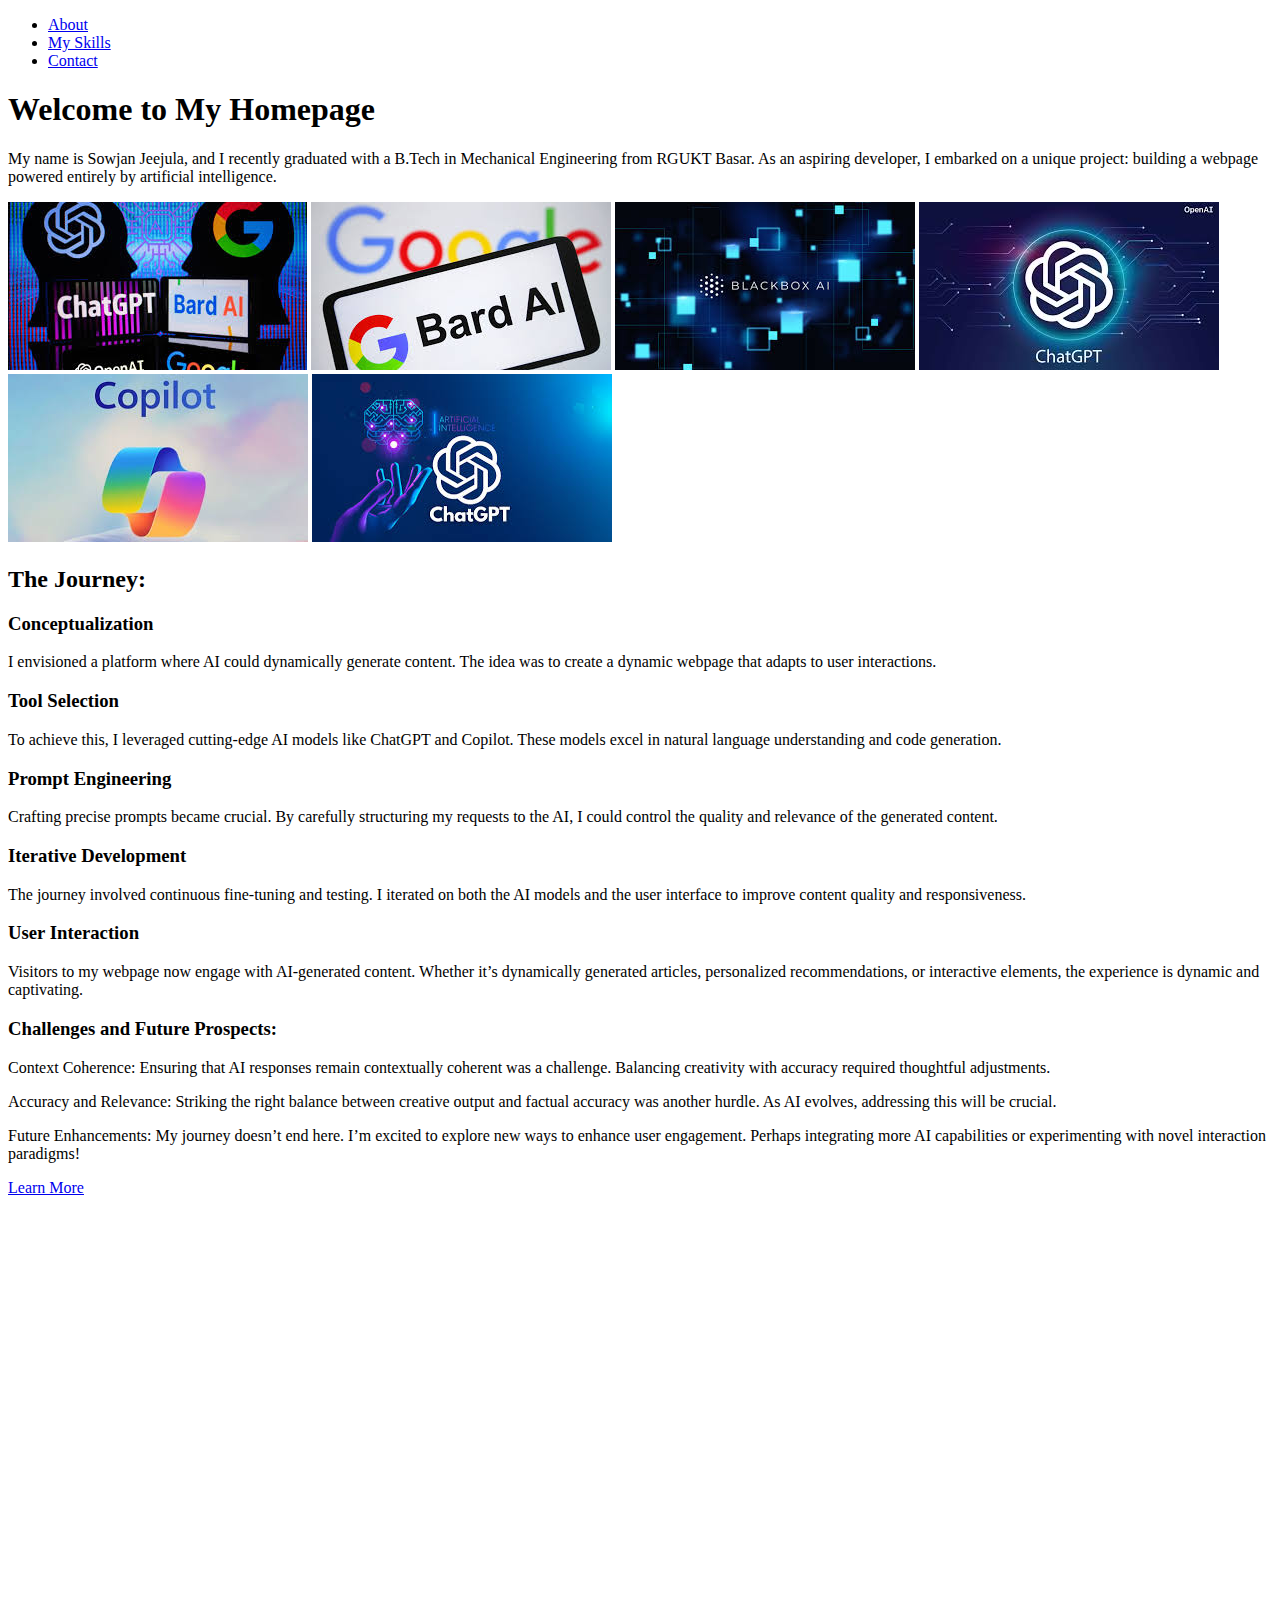
==== index.html @ 6a04edf6 "Update index.html" ====
<!DOCTYPE html>
<html lang="en">
<head>
  <meta charset="UTF-8">
  <meta name="viewport" content="width=device-width, initial-scale=1.0">
  <title>Homepage</title>
  <style>
    /* ... rest   
 of the CSS ... */
  </style>
</head>
<body>
  <header>
    <nav>
      <ul>
        <li><a href="#about">About</a></li>
        <li><a href="#myskills">My Skills</a></li>
        <li><a href="#contact">Contact</a></li>
      </ul>
    </nav>
  </header>
  <main>
    <section id="hero" class="content">
      <h1>Welcome to My Homepage</h1>
      <p>My name is Sowjan Jeejula, and I recently graduated with a B.Tech in Mechanical Engineering from RGUKT Basar. As an aspiring developer, I embarked on a unique project: building a webpage powered entirely by artificial intelligence.</p>
      <div class="scrolling-wrapper">
        <img src="bard.jfif" alt="Image of Bard">
        <img src="bard2.jfif" alt="Image of Bard 2">
        <img src="blackbox.jfif" alt="Image of Black Box">
        <img src="chatgpt.jfif" alt="Image of ChatGPT">
        <img src="copilot.jfif" alt="Image of Copilot">
        <img src="gpt.jfif" alt="Image of GPT">
      </div>
      <div class="journey">
        <h2>The Journey:</h2>
        <h3>Conceptualization</h3>
        <p>I envisioned a platform where AI could dynamically generate content. The idea was to create a dynamic webpage that adapts to user interactions.</p>
        <h3>Tool Selection</h3>
        <p>To achieve this, I leveraged cutting-edge AI models like ChatGPT and Copilot. These models excel in natural language understanding and code generation.</p>
        <h3>Prompt Engineering</h3>
        <p>Crafting precise prompts became crucial. By carefully structuring my requests to the AI, I could control the quality and relevance of the generated content.</p>
        <h3>Iterative Development</h3>
        <p>The journey involved continuous fine-tuning and testing. I iterated on both the AI models and the user interface to improve content quality and responsiveness.</p>
        <h3>User Interaction</h3>
        <p>Visitors to my webpage now engage with AI-generated content. Whether it’s dynamically generated articles, personalized recommendations, or interactive elements, the experience is dynamic and captivating.</p>
        <h3>Challenges and Future Prospects:</h3>
        <p>Context Coherence: Ensuring that AI responses remain contextually coherent was a challenge. Balancing creativity with accuracy required thoughtful adjustments.</p>
        <p>Accuracy and Relevance: Striking the right balance between creative output and factual accuracy was another hurdle. As AI evolves, addressing this will be crucial.</p>
        <p>Future Enhancements: My journey doesn’t end here. I’m excited to explore new ways to enhance user engagement. Perhaps integrating more AI capabilities or experimenting with novel interaction paradigms!</p>
      </div>
      <a href="#about" class="btn">Learn More</a>
    </section>
    <article id="about" class="content">
      <h2>About Me</h2>
      <p>My name is Sowjan Jeejula, and I am a recent graduate from RGUKT Basar (IIIT Basar) with a Bachelor's degree in Mechanical Engineering. I have a solid foundation in technical skills, including proficiency in Python, Java, SQL, and HTML. I am actively seeking opportunities to apply and further develop my skills in the technical engineering field. My goal is to find a platform where I can leverage my knowledge to tackle challenging problems, contribute to innovative projects, and advance my career. I am eager to grow professionally and make meaningful contributions to a dynamic team.</p>
    </article>
    <article id="myskills" class="content">
      <h2>My Skills</h2>
      <ul>
        <li>HTML/CSS</li>
        <li>Java</li>
        <li>Python</li>
        <li>SQL</li>
      </ul>
    </article>
    <article id="contact" class="content">
      <h2>Contact Me</h2>
      <p>Get in touch with me through:</p>
      <ul>
        <li>Email: <a href="mailto:sowjankumarjeejula@gmail.com">sowjankumarjeejula@gmail.com</a></li>
        <li>LinkedIn: <a href="https://www.linkedin.com/in/sowjan-kumar-jeejula-94658920b/">Sowjan Kumar Jeejula</a></li>
        <li>GitHub: <a href="https://github.com/Sowjan1580">Sowjan1580</a></li>
      </ul>
      <button onclick="window.location.href='index2.html'">Next</button>
    </article>
  </main>
  <script>
    function fadeInOnScroll() {
      const sections = document.querySelectorAll('.content');
      const windowHeight = window.innerHeight;
      const offset = 100; // Adjust based on preference

      sections.forEach(section => {
        const sectionTop = section.getBoundingClientRect().top;
        const isVisible = sectionTop < windowHeight - offset;
        if (isVisible) {
          section.style.opacity = 1;
          section.style.transform = 'translateY(0)';
        } else {
          section.style.opacity = 0;
          section.style.transform   
 = 'translateY(20px)';
        }
      });
    }

    window.addEventListener('scroll', debounce(fadeInOnScroll, 50));
    window.addEventListener('load', fadeInOnScroll); // Ensure fade-in effect on initial load

    // Debounce function to limit how often fadeInOnScroll is called
    function debounce(func, wait) {
      let timeout;
      return function(...args) {
        clearTimeout(timeout);
        timeout = setTimeout(() => func.apply(this, args), wait);
      };
    }
  </script>   

</body>
</html>
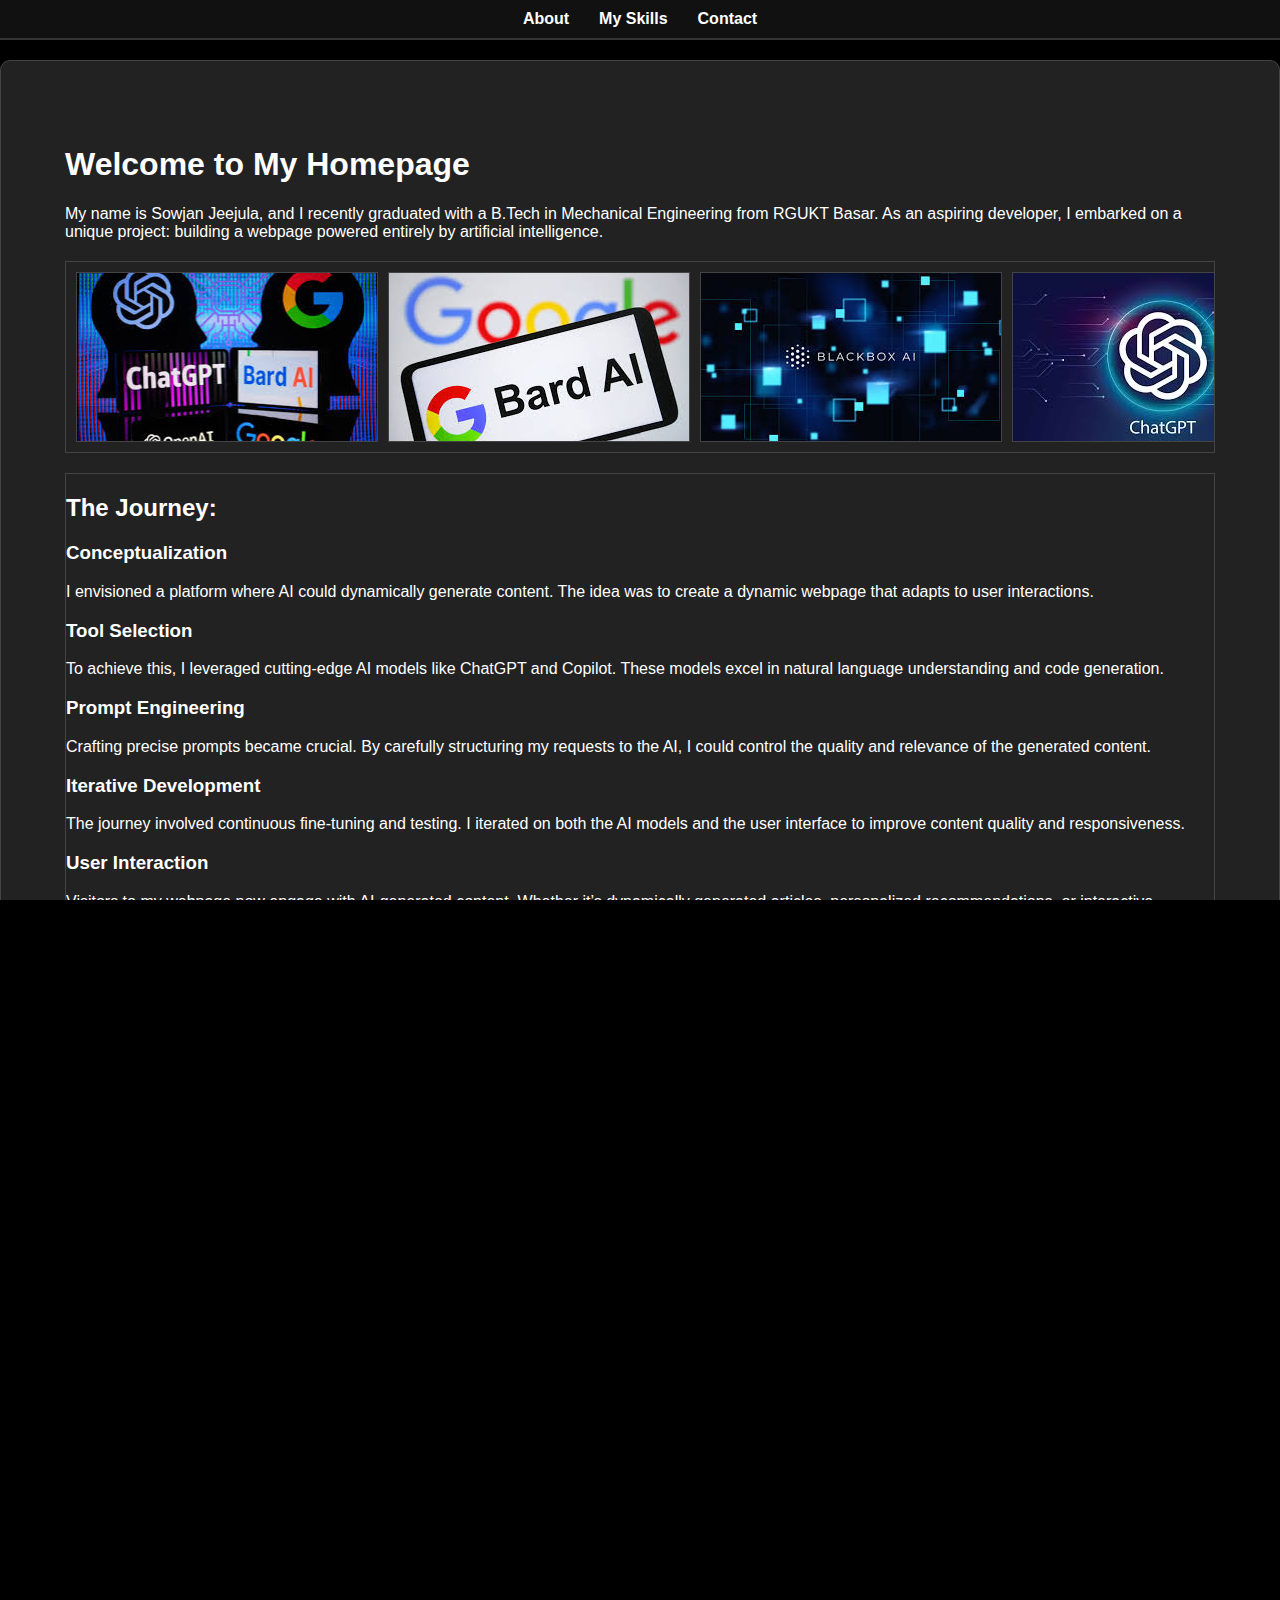
==== commit 661b0fa4: "Update index.html" ====
--- a/index.html
+++ b/index.html
@@ -5,8 +5,146 @@
   <meta name="viewport" content="width=device-width, initial-scale=1.0">
   <title>Homepage</title>
   <style>
-    /* ... rest   
- of the CSS ... */
+    body, html {
+      height: 100%;
+      margin: 0;
+      font-family: 'Segoe UI', Tahoma, Geneva, Verdana, sans-serif;
+      color: #fff;
+      background-color: #000;
+      overflow-x: hidden;
+    }
+
+    header {
+      background-color: #111;
+      padding: 10px;
+      color: #fff;
+      border-bottom: 2px solid #333;
+    }
+
+    nav ul {
+      list-style: none;
+      padding: 0;
+      margin: 0;
+      display: flex;
+      justify-content: center;
+    }
+
+    nav ul li {
+      margin: 0 15px;
+    }
+
+    nav ul li a {
+      text-decoration: none;
+      color: #fff;
+      font-weight: bold;
+    }
+
+    .content {
+      padding: 5%;
+      background-color: #222;
+      color: #fff;
+      margin: 20px auto;
+      max-width: 90%;
+      border: 1px solid #444;
+      border-radius: 10px;
+      opacity: 0;
+      transform: translateY(20px);
+      transition: opacity 1s ease-out, transform 1s ease-out;
+      text-align: left;
+    }
+
+    @media screen and (max-width: 768px) {
+      .content {
+        padding: 10px;
+        margin: 10px;
+        max-width: 100%;
+      }
+
+      h1 {
+        font-size: 2em;
+      }
+
+      h2 {
+        font-size: 1.5em;
+      }
+
+      p {
+        font-size: 1em;
+      }
+
+      .options button {
+        font-size: 1em;
+        padding: 10px 20px;
+      }
+
+      .result {
+        font-size: 1.2em;
+      }
+    }
+
+    .scrolling-wrapper {
+      display: flex;
+      overflow-x: auto;
+      white-space: nowrap;
+      margin: 20px 0;
+      border: 1px solid #444; /* Border for the scrolling-wrapper */
+      padding: 10px;
+    }
+
+    .scrolling-wrapper img {
+      width: 300px;
+      margin-right: 10px;
+      flex-shrink: 0;
+      border: 1px solid #444; /* Border for images */
+    }
+
+    .scrolling-wrapper::-webkit-scrollbar {
+      display: none;
+    }
+
+    .scrolling-wrapper {
+      -ms-overflow-style: none;
+      scrollbar-width: none;
+    }
+
+    #hero, .journey, #about, #myskills, #contact {
+      background-color: #222;
+      border: 1px solid #444; /* Border for sections */
+    }
+
+    footer {
+      background-color: #111;
+      color: #fff;
+      text-align: center;
+      padding: 10px;
+      border-top: 2px solid #333;
+    }
+
+    button {
+      background-color: #333;
+      color: #fff;
+      padding: 10px 20px;
+      border: none;
+      border-radius: 5px;
+      cursor: pointer;
+    }
+
+    button:hover {
+      background-color: #555;
+    }
+
+    a.btn {
+      display: inline-block;
+      padding: 10px 20px;
+      background-color: #333;
+      color: #fff;
+      text-decoration: none;
+      border-radius: 5px;
+    }
+
+    a.btn:hover {
+      background-color: #555;
+    }
   </style>
 </head>
 <body>
@@ -88,8 +226,7 @@
           section.style.transform = 'translateY(0)';
         } else {
           section.style.opacity = 0;
-          section.style.transform   
- = 'translateY(20px)';
+          section.style.transform = 'translateY(20px)';
         }
       });
     }
@@ -105,7 +242,6 @@
         timeout = setTimeout(() => func.apply(this, args), wait);
       };
     }
-  </script>   
-
+  </script>
 </body>
 </html>
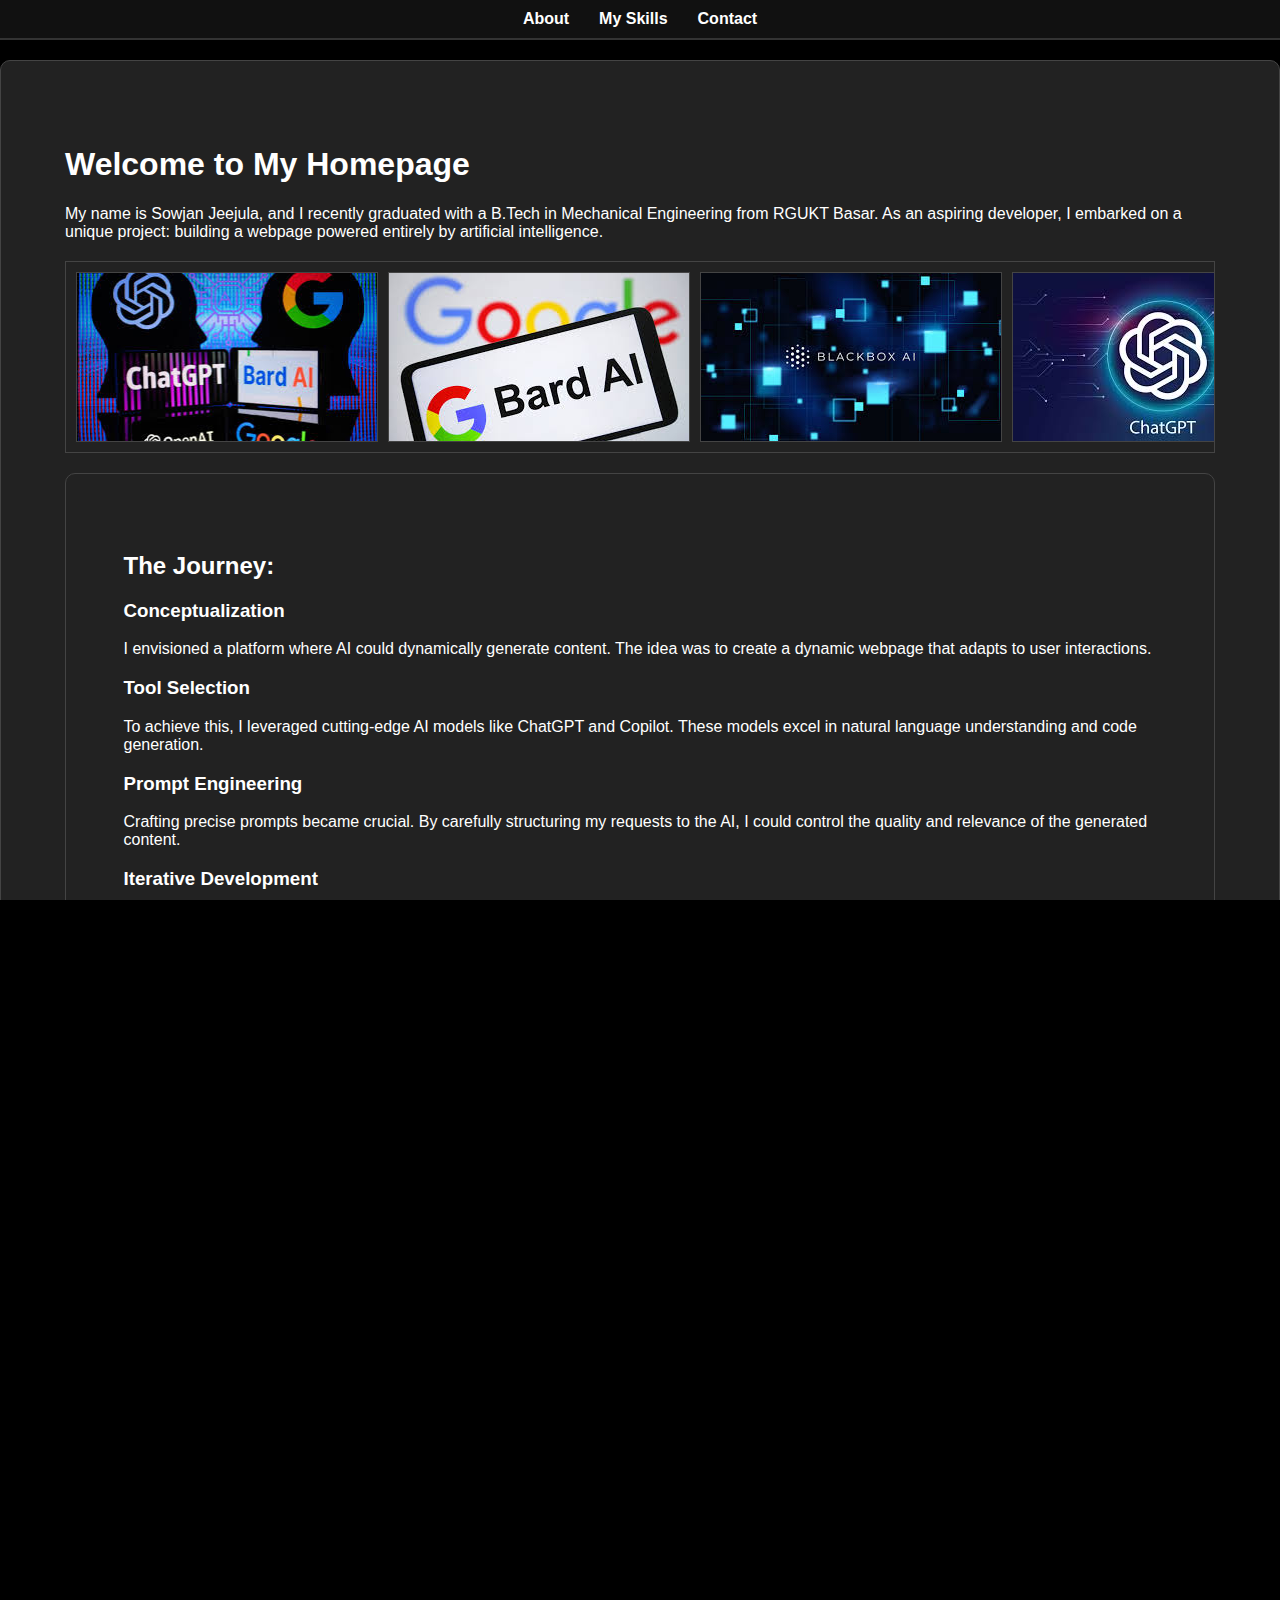
==== commit e6e68f4d: "Update index.html" ====
--- a/index.html
+++ b/index.html
@@ -87,7 +87,7 @@
       overflow-x: auto;
       white-space: nowrap;
       margin: 20px 0;
-      border: 1px solid #444; /* Border for the scrolling-wrapper */
+      border: 1px solid #444;
       padding: 10px;
     }
 
@@ -95,7 +95,7 @@
       width: 300px;
       margin-right: 10px;
       flex-shrink: 0;
-      border: 1px solid #444; /* Border for images */
+      border: 1px solid #444;
     }
 
     .scrolling-wrapper::-webkit-scrollbar {
@@ -109,7 +109,7 @@
 
     #hero, .journey, #about, #myskills, #contact {
       background-color: #222;
-      border: 1px solid #444; /* Border for sections */
+      border: 1px solid #444;
     }
 
     footer {
@@ -169,7 +169,7 @@
         <img src="copilot.jfif" alt="Image of Copilot">
         <img src="gpt.jfif" alt="Image of GPT">
       </div>
-      <div class="journey">
+      <div class="journey content">
         <h2>The Journey:</h2>
         <h3>Conceptualization</h3>
         <p>I envisioned a platform where AI could dynamically generate content. The idea was to create a dynamic webpage that adapts to user interactions.</p>
@@ -216,7 +216,7 @@
     function fadeInOnScroll() {
       const sections = document.querySelectorAll('.content');
       const windowHeight = window.innerHeight;
-      const offset = 100; // Adjust based on preference
+      const offset = 100;
 
       sections.forEach(section => {
         const sectionTop = section.getBoundingClientRect().top;
@@ -232,9 +232,8 @@
     }
 
     window.addEventListener('scroll', debounce(fadeInOnScroll, 50));
-    window.addEventListener('load', fadeInOnScroll); // Ensure fade-in effect on initial load
-
-    // Debounce function to limit how often fadeInOnScroll is called
+    window.addEventListener('load', fadeInOnScroll);
+
     function debounce(func, wait) {
       let timeout;
       return function(...args) {
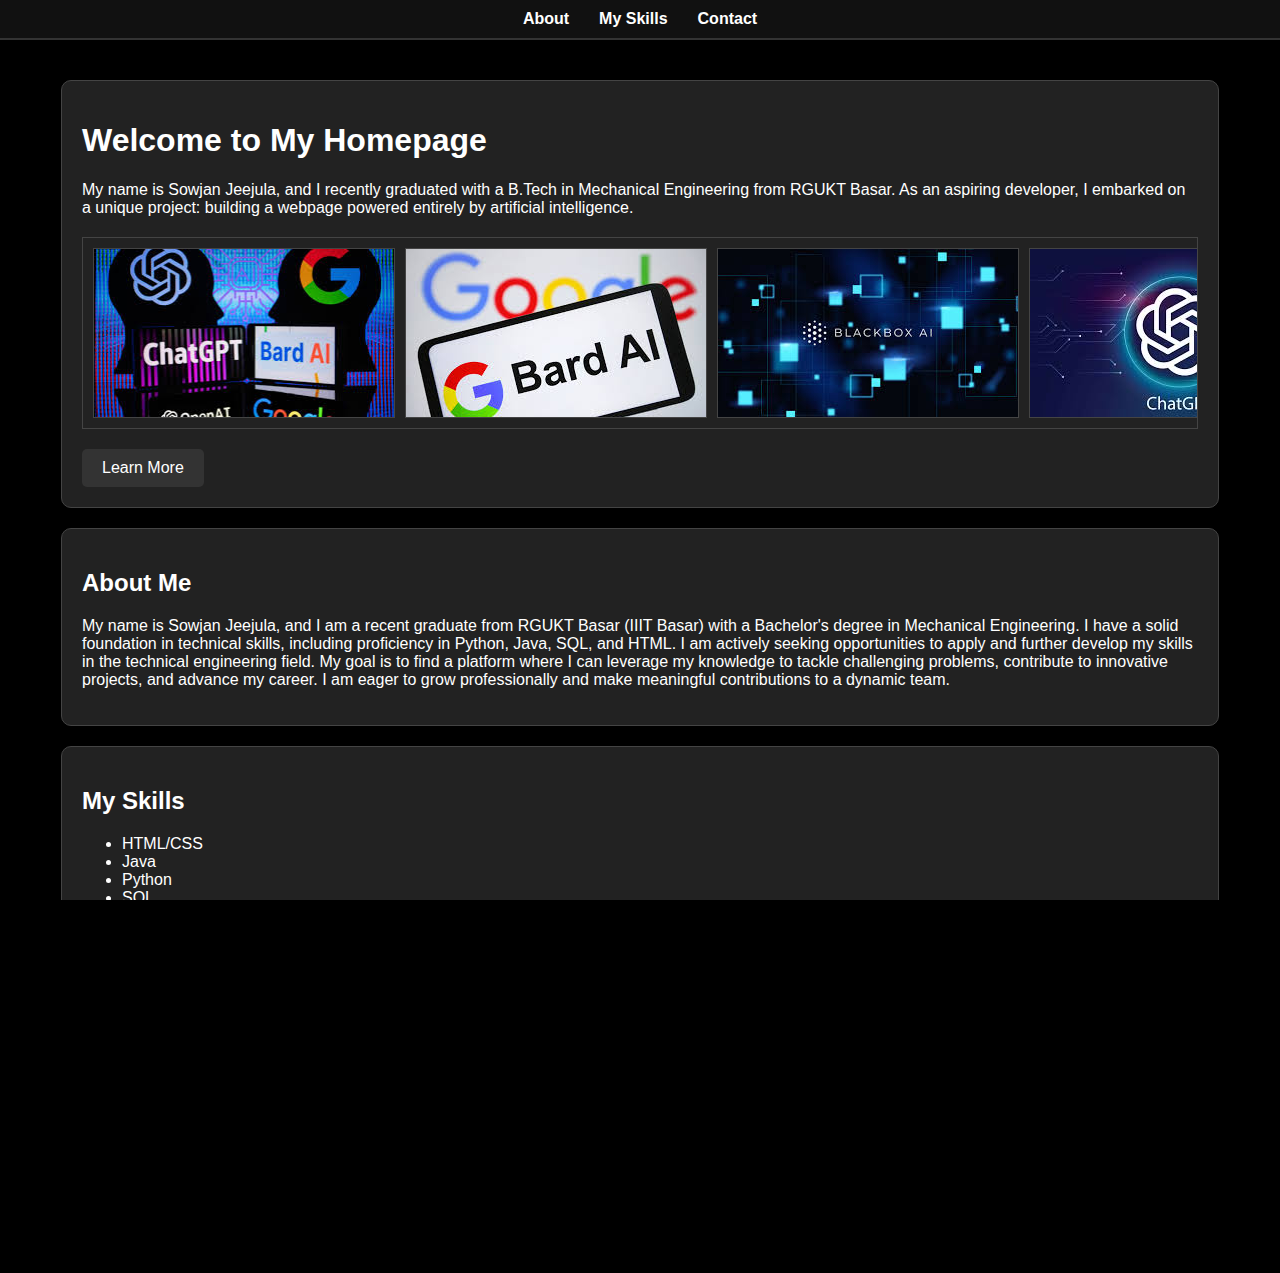
==== commit 45908561: "Update index.html" ====
--- a/index.html
+++ b/index.html
@@ -5,6 +5,7 @@
   <meta name="viewport" content="width=device-width, initial-scale=1.0">
   <title>Homepage</title>
   <style>
+    /* Styles */
     body, html {
       height: 100%;
       margin: 0;
@@ -39,8 +40,12 @@
       font-weight: bold;
     }
 
+    main {
+      padding: 20px;
+    }
+
     .content {
-      padding: 5%;
+      padding: 20px;
       background-color: #222;
       color: #fff;
       margin: 20px auto;
@@ -50,36 +55,6 @@
       opacity: 0;
       transform: translateY(20px);
       transition: opacity 1s ease-out, transform 1s ease-out;
-      text-align: left;
-    }
-
-    @media screen and (max-width: 768px) {
-      .content {
-        padding: 10px;
-        margin: 10px;
-        max-width: 100%;
-      }
-
-      h1 {
-        font-size: 2em;
-      }
-
-      h2 {
-        font-size: 1.5em;
-      }
-
-      p {
-        font-size: 1em;
-      }
-
-      .options button {
-        font-size: 1em;
-        padding: 10px 20px;
-      }
-
-      .result {
-        font-size: 1.2em;
-      }
     }
 
     .scrolling-wrapper {
@@ -107,19 +82,6 @@
       scrollbar-width: none;
     }
 
-    #hero, .journey, #about, #myskills, #contact {
-      background-color: #222;
-      border: 1px solid #444;
-    }
-
-    footer {
-      background-color: #111;
-      color: #fff;
-      text-align: center;
-      padding: 10px;
-      border-top: 2px solid #333;
-    }
-
     button {
       background-color: #333;
       color: #fff;
@@ -127,6 +89,7 @@
       border: none;
       border-radius: 5px;
       cursor: pointer;
+      margin-top: 20px;
     }
 
     button:hover {
@@ -169,30 +132,13 @@
         <img src="copilot.jfif" alt="Image of Copilot">
         <img src="gpt.jfif" alt="Image of GPT">
       </div>
-      <div class="journey content">
-        <h2>The Journey:</h2>
-        <h3>Conceptualization</h3>
-        <p>I envisioned a platform where AI could dynamically generate content. The idea was to create a dynamic webpage that adapts to user interactions.</p>
-        <h3>Tool Selection</h3>
-        <p>To achieve this, I leveraged cutting-edge AI models like ChatGPT and Copilot. These models excel in natural language understanding and code generation.</p>
-        <h3>Prompt Engineering</h3>
-        <p>Crafting precise prompts became crucial. By carefully structuring my requests to the AI, I could control the quality and relevance of the generated content.</p>
-        <h3>Iterative Development</h3>
-        <p>The journey involved continuous fine-tuning and testing. I iterated on both the AI models and the user interface to improve content quality and responsiveness.</p>
-        <h3>User Interaction</h3>
-        <p>Visitors to my webpage now engage with AI-generated content. Whether it’s dynamically generated articles, personalized recommendations, or interactive elements, the experience is dynamic and captivating.</p>
-        <h3>Challenges and Future Prospects:</h3>
-        <p>Context Coherence: Ensuring that AI responses remain contextually coherent was a challenge. Balancing creativity with accuracy required thoughtful adjustments.</p>
-        <p>Accuracy and Relevance: Striking the right balance between creative output and factual accuracy was another hurdle. As AI evolves, addressing this will be crucial.</p>
-        <p>Future Enhancements: My journey doesn’t end here. I’m excited to explore new ways to enhance user engagement. Perhaps integrating more AI capabilities or experimenting with novel interaction paradigms!</p>
-      </div>
       <a href="#about" class="btn">Learn More</a>
     </section>
-    <article id="about" class="content">
+    <section id="about" class="content">
       <h2>About Me</h2>
       <p>My name is Sowjan Jeejula, and I am a recent graduate from RGUKT Basar (IIIT Basar) with a Bachelor's degree in Mechanical Engineering. I have a solid foundation in technical skills, including proficiency in Python, Java, SQL, and HTML. I am actively seeking opportunities to apply and further develop my skills in the technical engineering field. My goal is to find a platform where I can leverage my knowledge to tackle challenging problems, contribute to innovative projects, and advance my career. I am eager to grow professionally and make meaningful contributions to a dynamic team.</p>
-    </article>
-    <article id="myskills" class="content">
+    </section>
+    <section id="myskills" class="content">
       <h2>My Skills</h2>
       <ul>
         <li>HTML/CSS</li>
@@ -200,8 +146,8 @@
         <li>Python</li>
         <li>SQL</li>
       </ul>
-    </article>
-    <article id="contact" class="content">
+    </section>
+    <section id="contact" class="content">
       <h2>Contact Me</h2>
       <p>Get in touch with me through:</p>
       <ul>
@@ -210,7 +156,7 @@
         <li>GitHub: <a href="https://github.com/Sowjan1580">Sowjan1580</a></li>
       </ul>
       <button onclick="window.location.href='index2.html'">Next</button>
-    </article>
+    </section>
   </main>
   <script>
     function fadeInOnScroll() {
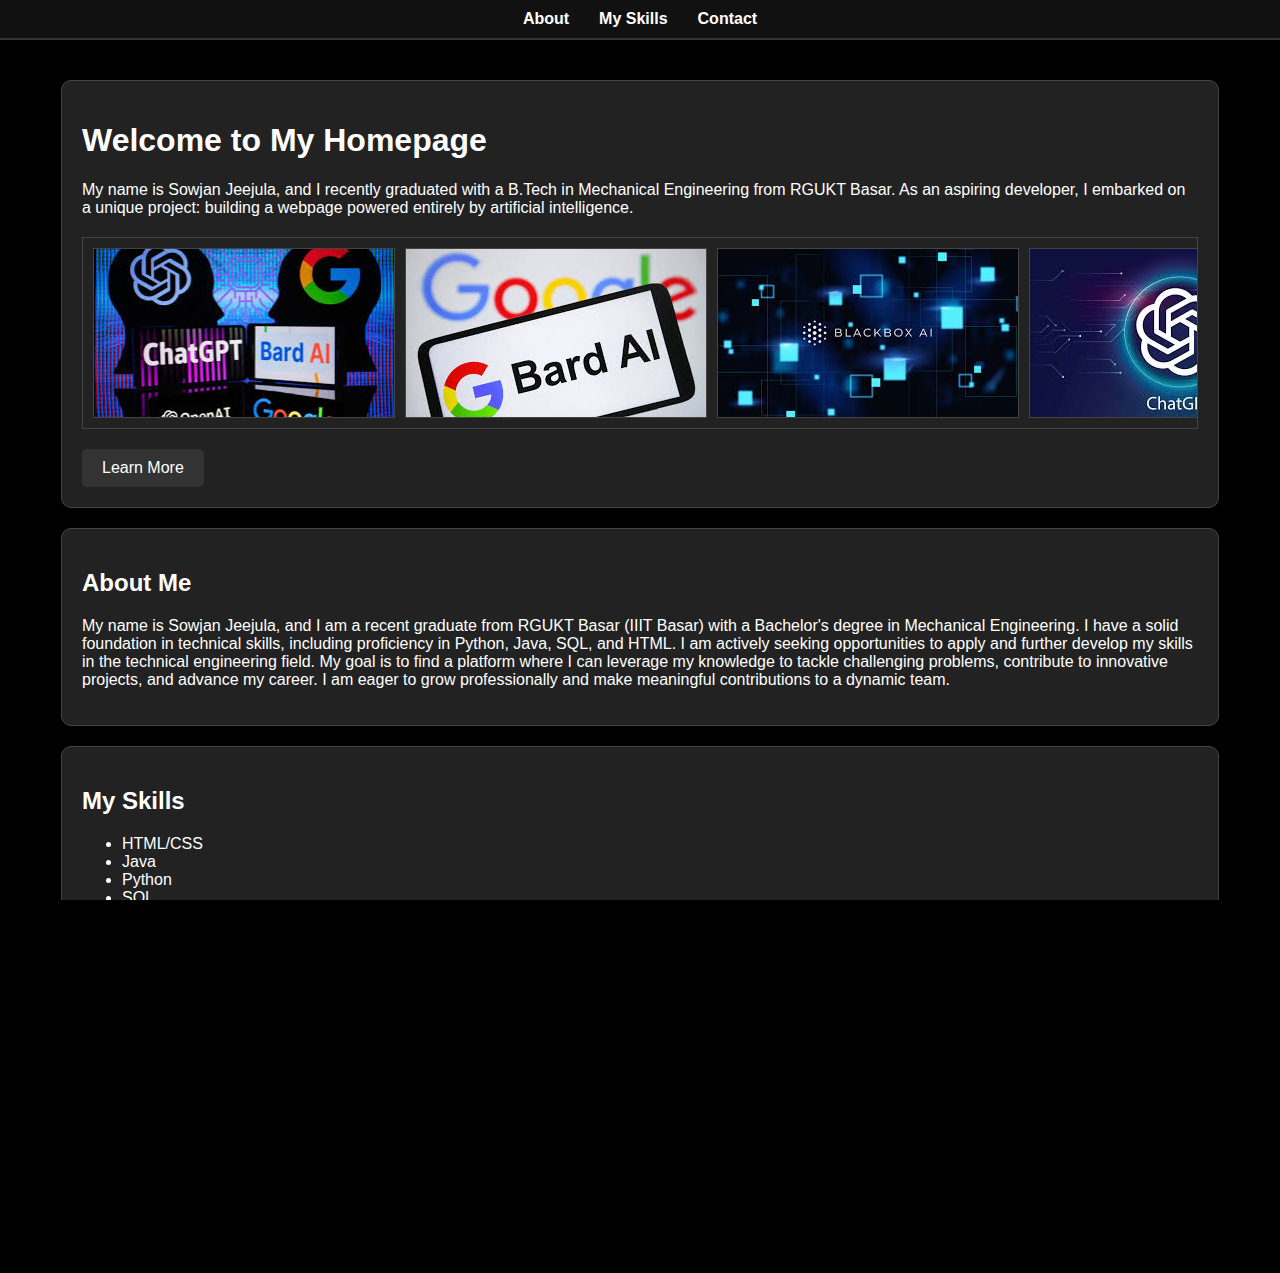
==== commit 22ce311f: "Update index.html" ====
--- a/index.html
+++ b/index.html
@@ -52,8 +52,8 @@
       max-width: 90%;
       border: 1px solid #444;
       border-radius: 10px;
-      opacity: 0;
-      transform: translateY(20px);
+      opacity: 1; /* Ensure content is visible by default */
+      transform: translateY(0); /* Ensure content is in place by default */
       transition: opacity 1s ease-out, transform 1s ease-out;
     }
 
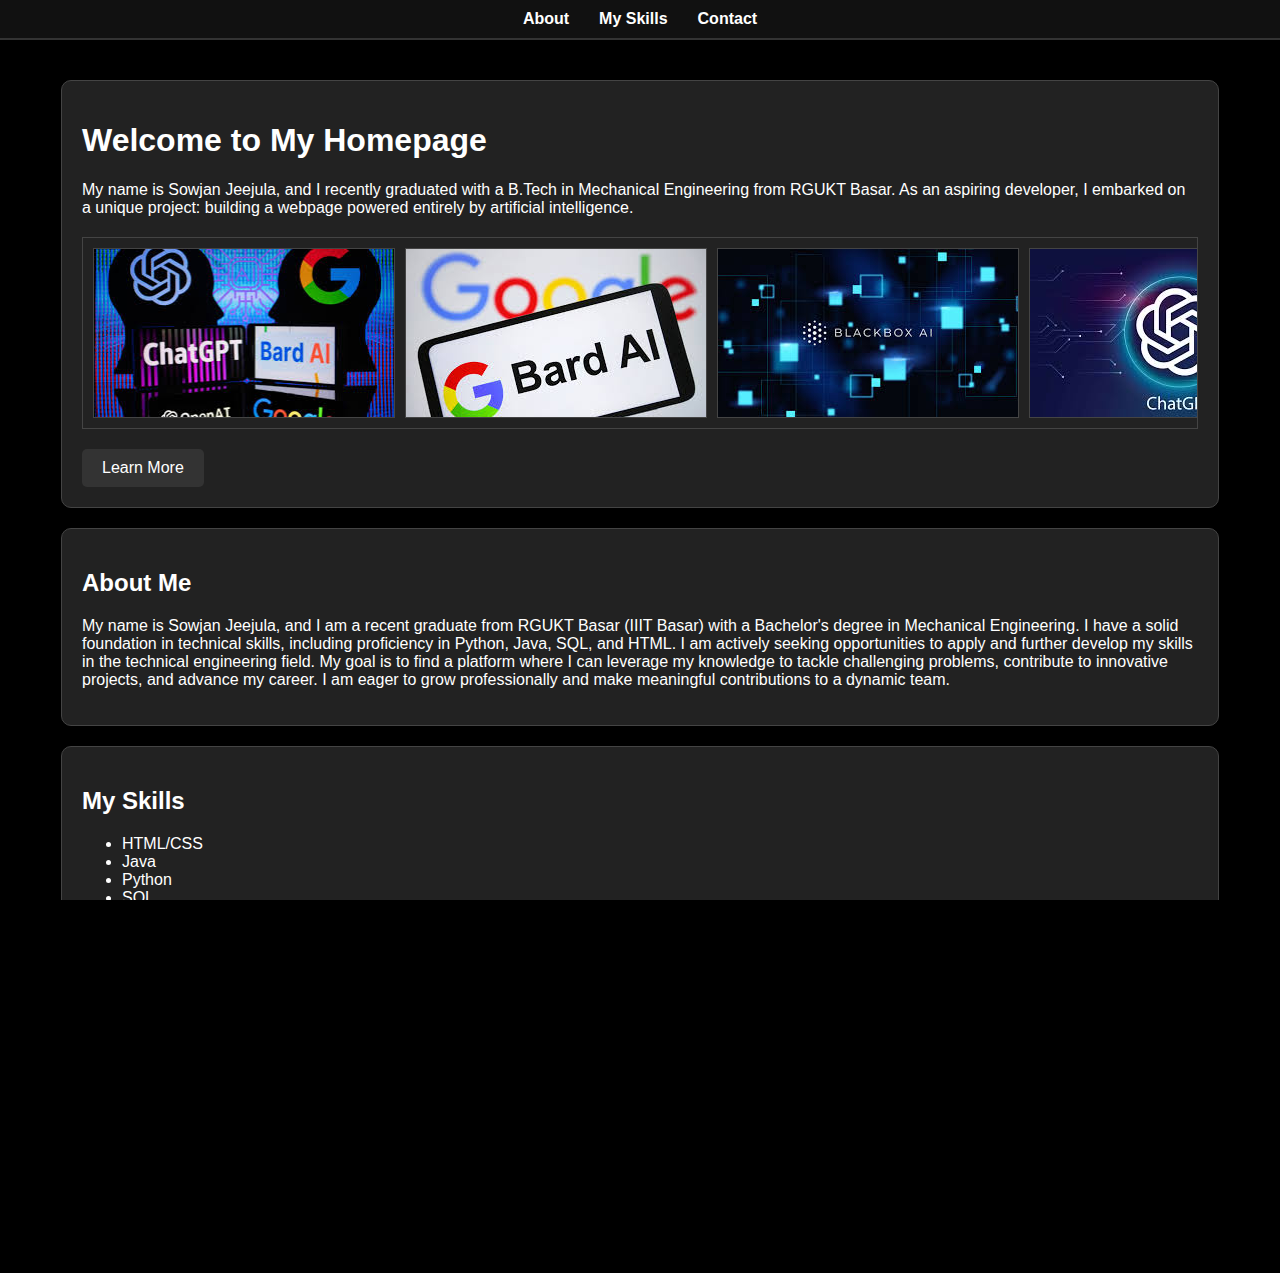
==== commit 5ce0e7c2: "Update index.html" ====
--- a/index.html
+++ b/index.html
@@ -171,8 +171,8 @@
           section.style.opacity = 1;
           section.style.transform = 'translateY(0)';
         } else {
-          section.style.opacity = 0;
-          section.style.transform = 'translateY(20px)';
+          section.style.opacity = 1;  // Changed from 0 to 1
+          section.style.transform = 'translateY(0)';
         }
       });
     }
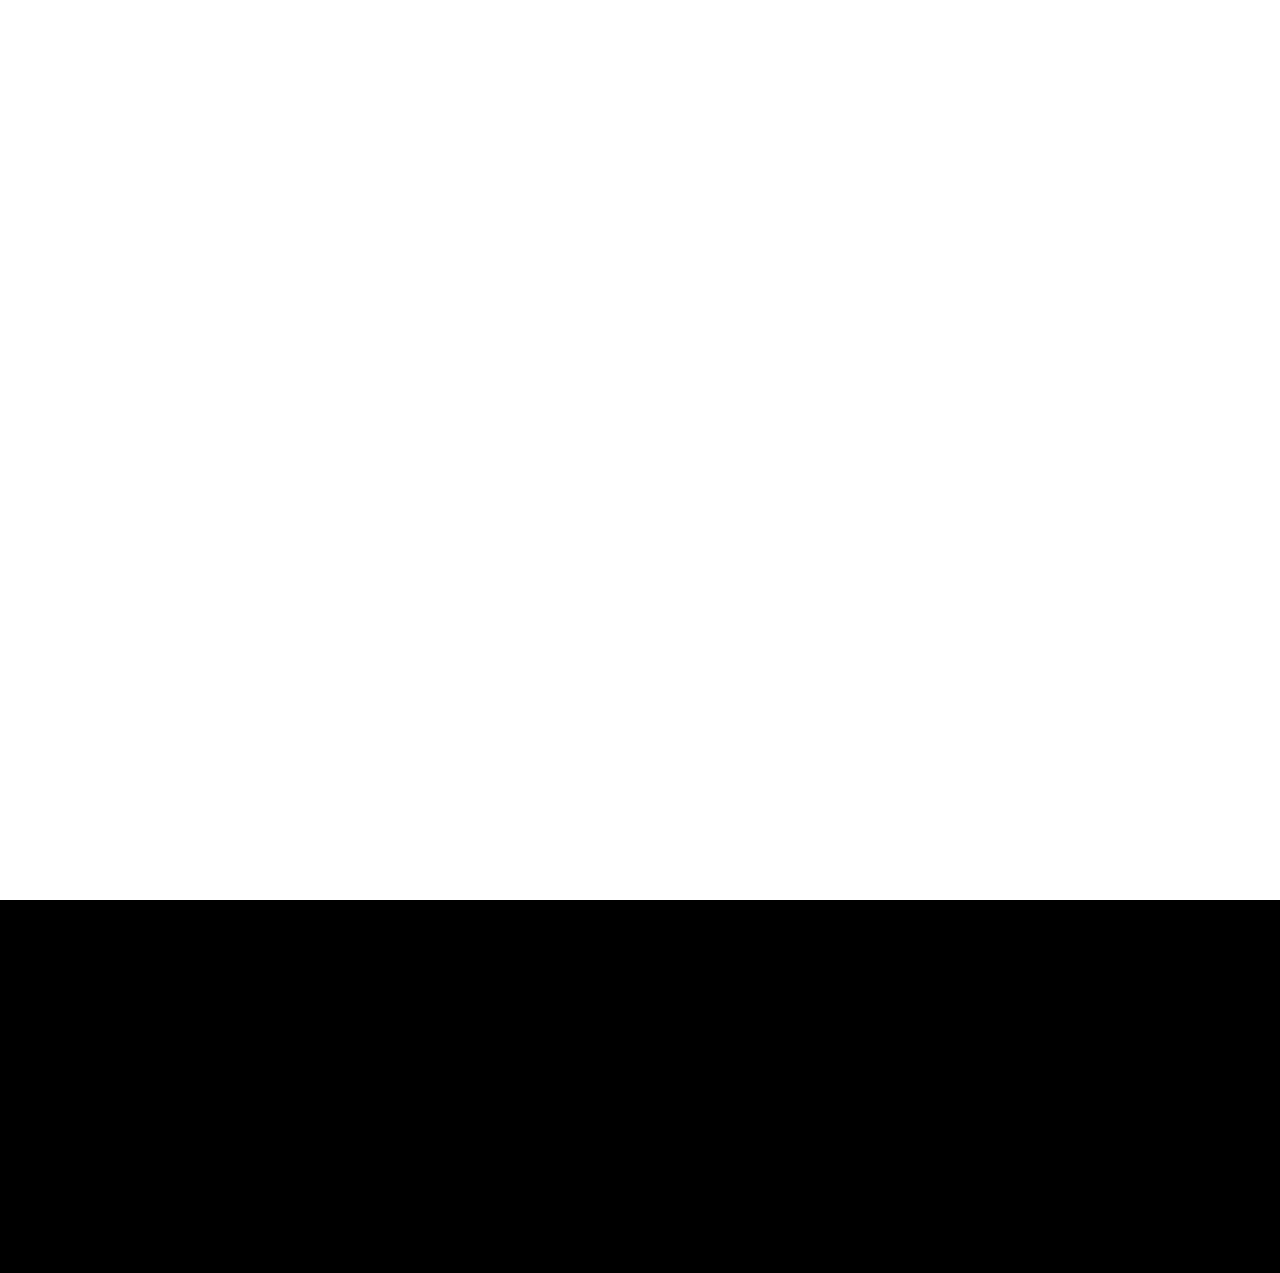
==== commit 3bcbff66: "Update index.html" ====
--- a/index.html
+++ b/index.html
@@ -13,6 +13,8 @@
       color: #fff;
       background-color: #000;
       overflow-x: hidden;
+      opacity: 0; /* Initially hide the entire page */
+      transition: opacity 1s ease-in-out; /* Fade-in effect */
     }
 
     header {
@@ -159,6 +161,12 @@
     </section>
   </main>
   <script>
+    // Function to fade in the content on page load
+    function fadeInPage() {
+      document.body.style.opacity = 1;
+    }
+
+    // Function to handle fade in on scroll
     function fadeInOnScroll() {
       const sections = document.querySelectorAll('.content');
       const windowHeight = window.innerHeight;
@@ -171,14 +179,18 @@
           section.style.opacity = 1;
           section.style.transform = 'translateY(0)';
         } else {
-          section.style.opacity = 1;  // Changed from 0 to 1
+          section.style.opacity = 1;  // Ensure opacity is 1 to prevent fade out
           section.style.transform = 'translateY(0)';
         }
       });
     }
 
+    // Add event listeners for fade in effects
     window.addEventListener('scroll', debounce(fadeInOnScroll, 50));
-    window.addEventListener('load', fadeInOnScroll);
+    window.addEventListener('load', () => {
+      fadeInPage();
+      fadeInOnScroll(); // Ensure fade-in effect on initial load
+    });
 
     function debounce(func, wait) {
       let timeout;
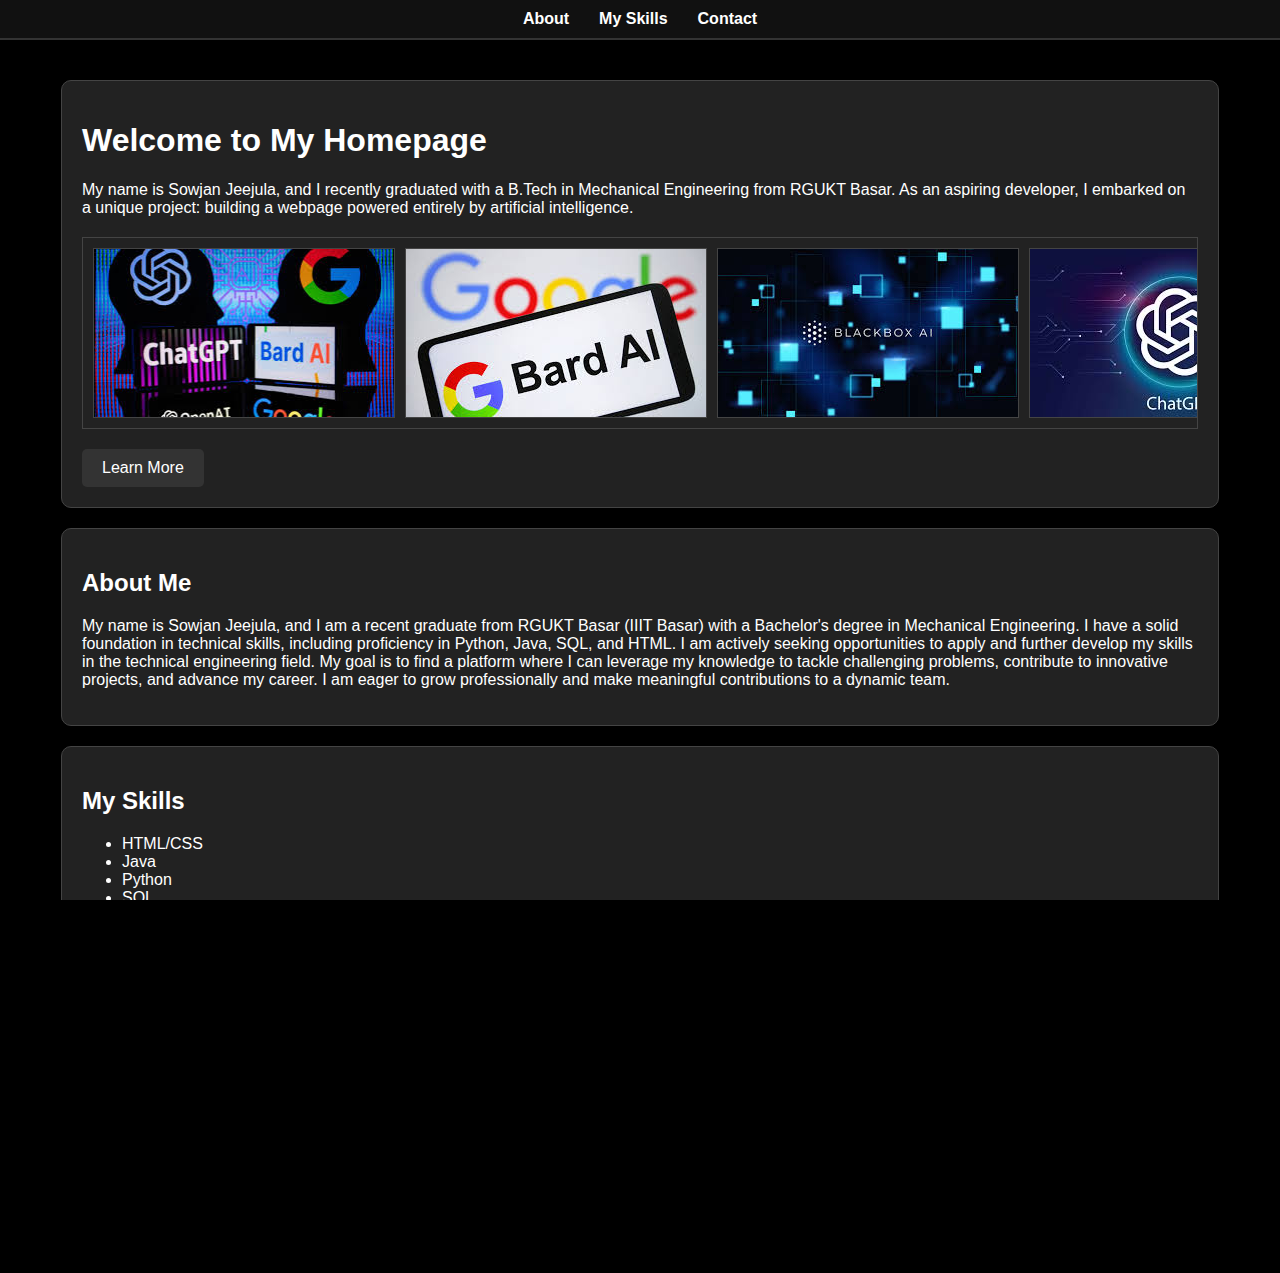
==== commit 4f85aa00: "Update index.html" ====
--- a/index.html
+++ b/index.html
@@ -13,7 +13,13 @@
       color: #fff;
       background-color: #000;
       overflow-x: hidden;
-      opacity: 0; /* Initially hide the entire page */
+      opacity: 1; /* Ensure body starts with opacity 1 */
+      transition: opacity 1s ease-in-out; /* Fade-in effect */
+    }
+
+    /* Initial opacity set to 0 for body */
+    .fade-in {
+      opacity: 0;
       transition: opacity 1s ease-in-out; /* Fade-in effect */
     }
 
@@ -112,7 +118,7 @@
     }
   </style>
 </head>
-<body>
+<body class="fade-in">
   <header>
     <nav>
       <ul>
@@ -161,9 +167,9 @@
     </section>
   </main>
   <script>
-    // Function to fade in the content on page load
+    // Function to fade in the page content on load
     function fadeInPage() {
-      document.body.style.opacity = 1;
+      document.body.classList.remove('fade-in');
     }
 
     // Function to handle fade in on scroll
